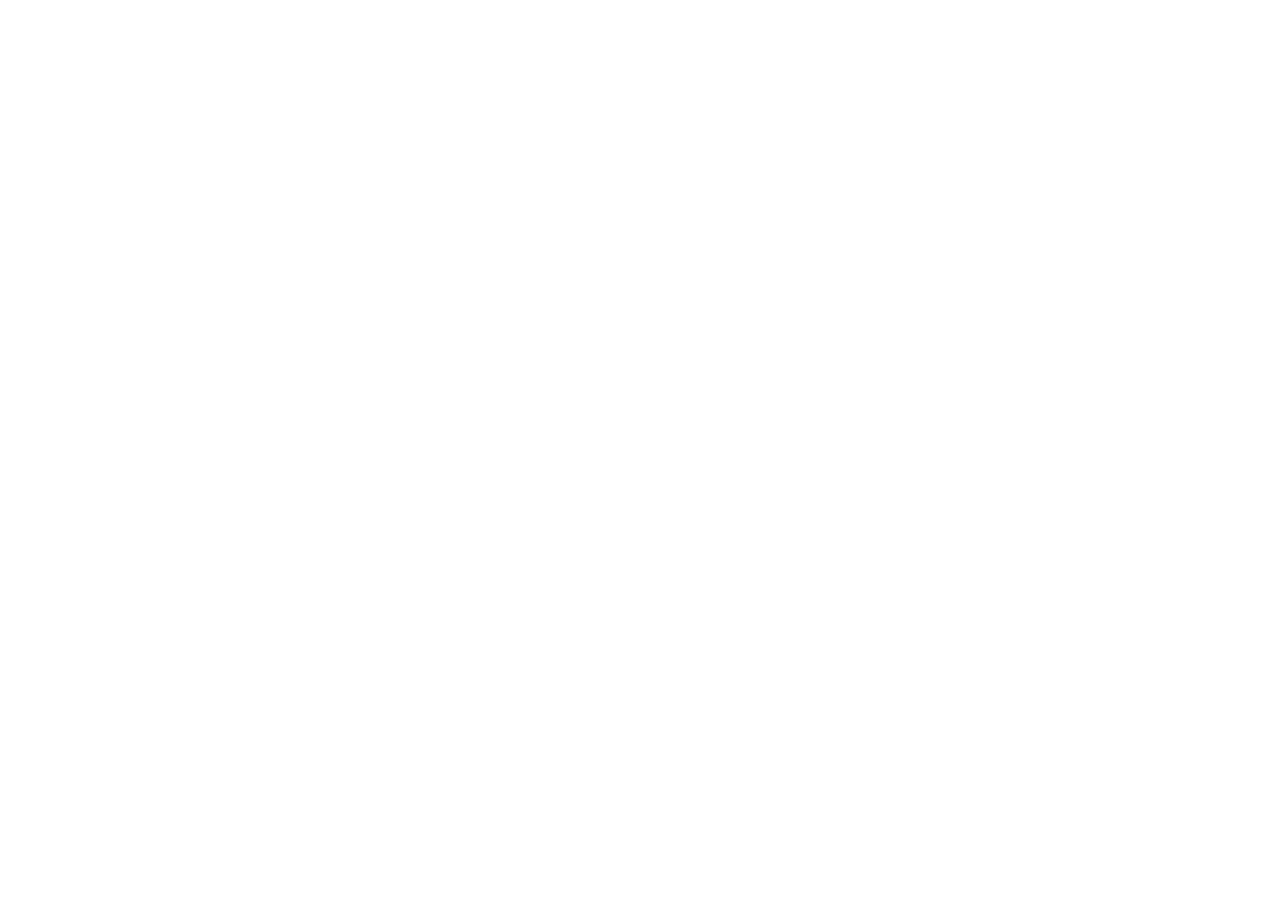
==== little_prince.html @ 08ea861f "added files" ====
<!DOCTYPE html>
<html lang="en">
<head>
  <meta charset="UTF-8">
  <meta name="viewport" content="width=device-width, initial-scale=1.0">
  <title>Document</title>
  <link rel="stylesheet" href="styles.css">
</head>
<body>
  
</body>
</html>
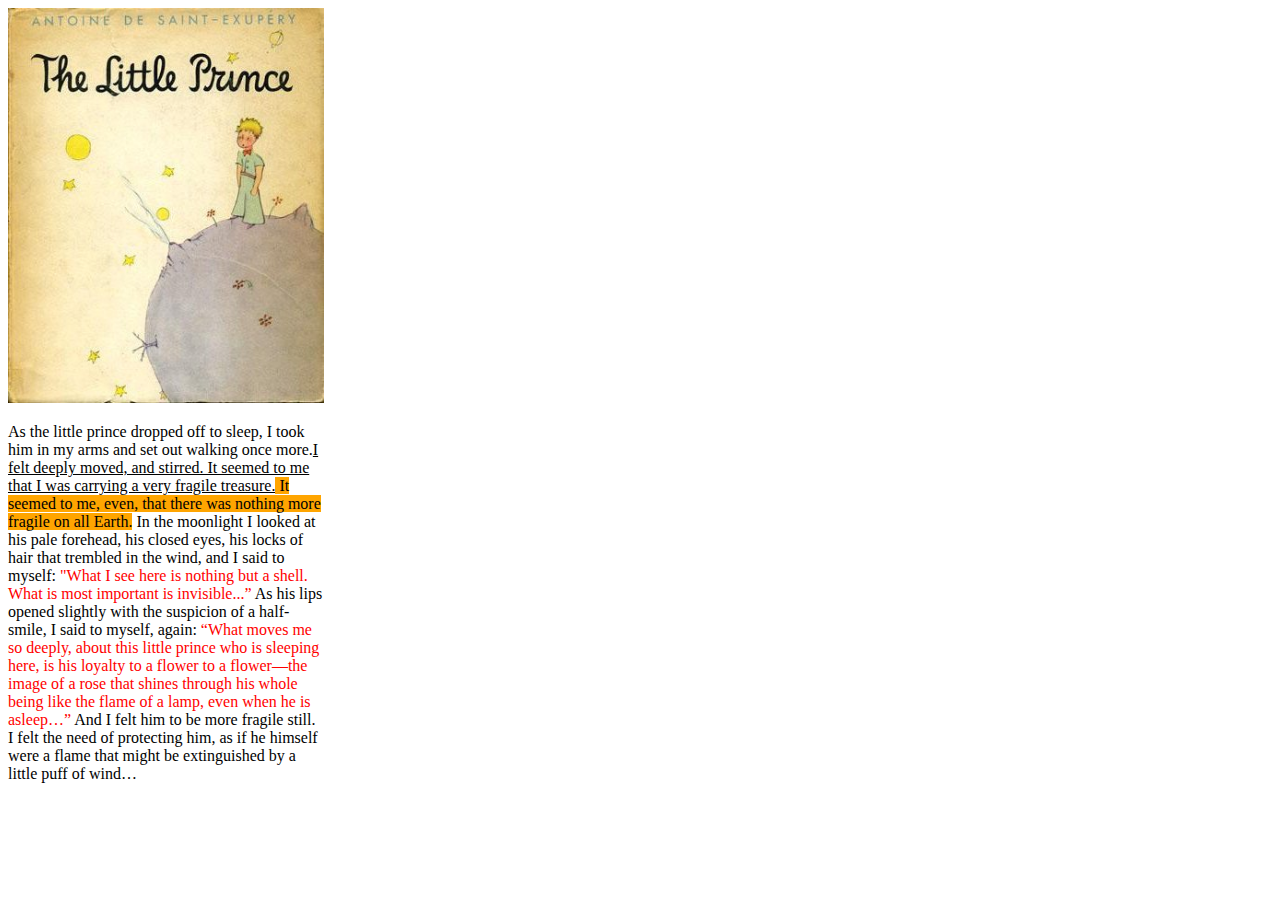
==== commit 1c8f1cdb: "implemented styles" ====
--- a/little_prince.html
+++ b/little_prince.html
@@ -1,12 +1,22 @@
 <!DOCTYPE html>
 <html lang="en">
+
 <head>
   <meta charset="UTF-8">
-  <meta name="viewport" content="width=device-width, initial-scale=1.0">
-  <title>Document</title>
+  <title>Title</title>
   <link rel="stylesheet" href="styles.css">
 </head>
+
 <body>
+  <div class="wrapper">
+    <img src="img/littile_prince.jpg" alt="">
+    <p>
+      As the little prince dropped off to sleep, I took him in my arms and set out walking once more.<span class="underline">I felt deeply moved, and stirred. It seemed to me that I was carrying a very fragile treasure.</span><span class="orange_highlight"> It seemed to me, even, that there was nothing more fragile on all Earth.</span>
+      In the moonlight I looked at his pale forehead, his closed eyes, his locks of hair that trembled in the wind, and I said to myself: <span class="red_text">"What I see here is nothing but a shell. What is most important is invisible...”</span>
+      As his lips opened slightly with the suspicion of a half-smile, I said to myself, again: <span class="red_text">“What moves me so deeply, about this little prince who is sleeping here, is his loyalty to a flower to a flower—the image of a rose that shines through his whole being like the flame of a lamp, even when he is asleep…” </span>  And I felt him to be more fragile still. I felt the need of protecting him, as if he himself were a flame that might be extinguished by a little puff of wind… 
+    </p>
+  </div>
   
 </body>
+
 </html>--- a/styles.css
+++ b/styles.css
@@ -0,0 +1,23 @@
+.wrapper {
+  width: 25%;
+}
+
+.wrapper p {
+  width: 100%;
+}
+
+.wrapper img {
+  width: 100%;
+}
+
+.underline {
+  text-decoration: underline;
+}
+
+.orange_highlight {
+  background-color: orange;
+}
+
+.red_text {
+  color: red;
+}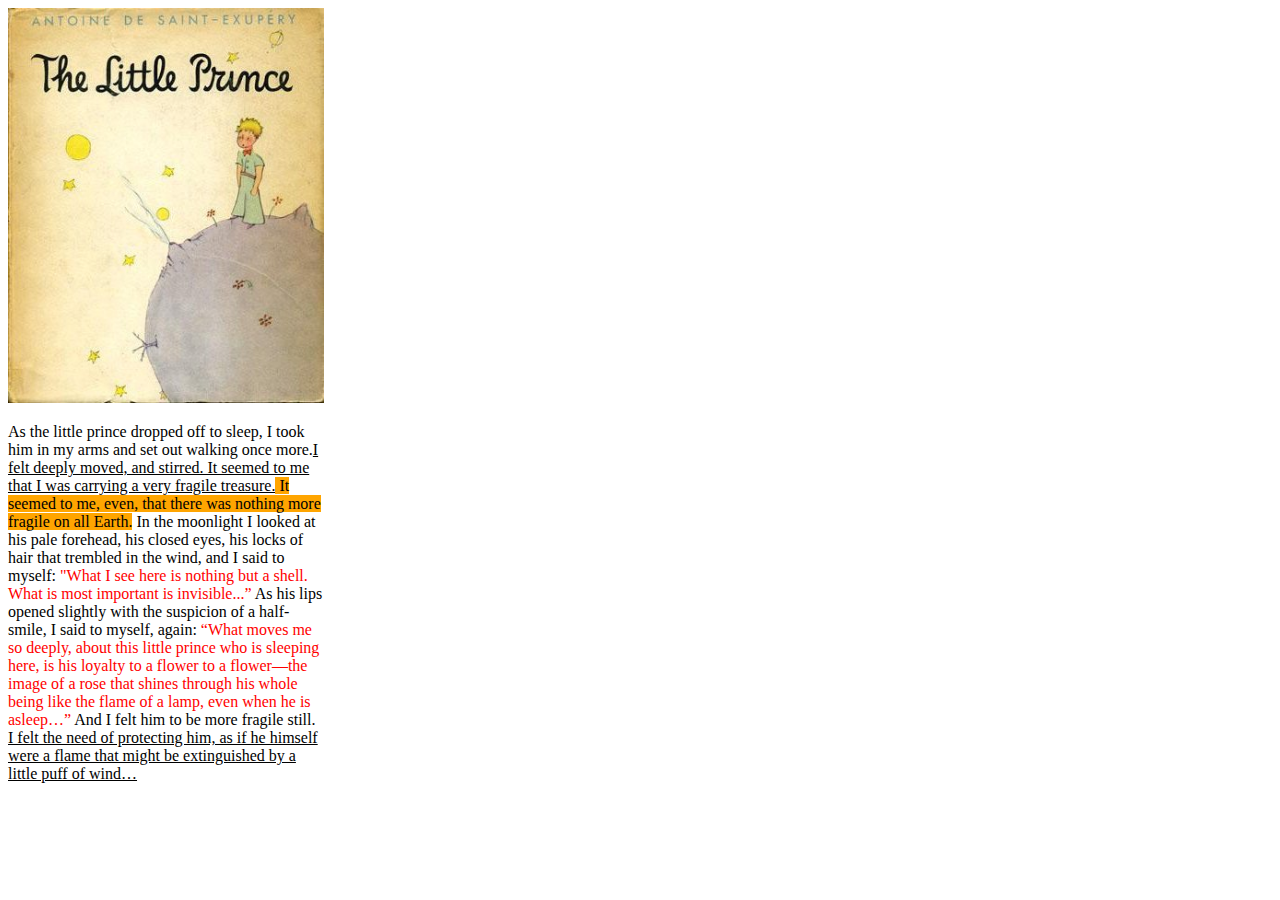
==== commit b2ab30c1: "forgot the last sentence" ====
--- a/little_prince.html
+++ b/little_prince.html
@@ -13,7 +13,7 @@
     <p>
       As the little prince dropped off to sleep, I took him in my arms and set out walking once more.<span class="underline">I felt deeply moved, and stirred. It seemed to me that I was carrying a very fragile treasure.</span><span class="orange_highlight"> It seemed to me, even, that there was nothing more fragile on all Earth.</span>
       In the moonlight I looked at his pale forehead, his closed eyes, his locks of hair that trembled in the wind, and I said to myself: <span class="red_text">"What I see here is nothing but a shell. What is most important is invisible...”</span>
-      As his lips opened slightly with the suspicion of a half-smile, I said to myself, again: <span class="red_text">“What moves me so deeply, about this little prince who is sleeping here, is his loyalty to a flower to a flower—the image of a rose that shines through his whole being like the flame of a lamp, even when he is asleep…” </span>  And I felt him to be more fragile still. I felt the need of protecting him, as if he himself were a flame that might be extinguished by a little puff of wind… 
+      As his lips opened slightly with the suspicion of a half-smile, I said to myself, again: <span class="red_text">“What moves me so deeply, about this little prince who is sleeping here, is his loyalty to a flower to a flower—the image of a rose that shines through his whole being like the flame of a lamp, even when he is asleep…” </span>  And I felt him to be more fragile still. <span class="underline">I felt the need of protecting him, as if he himself were a flame that might be extinguished by a little puff of wind…</span>  
     </p>
   </div>
   
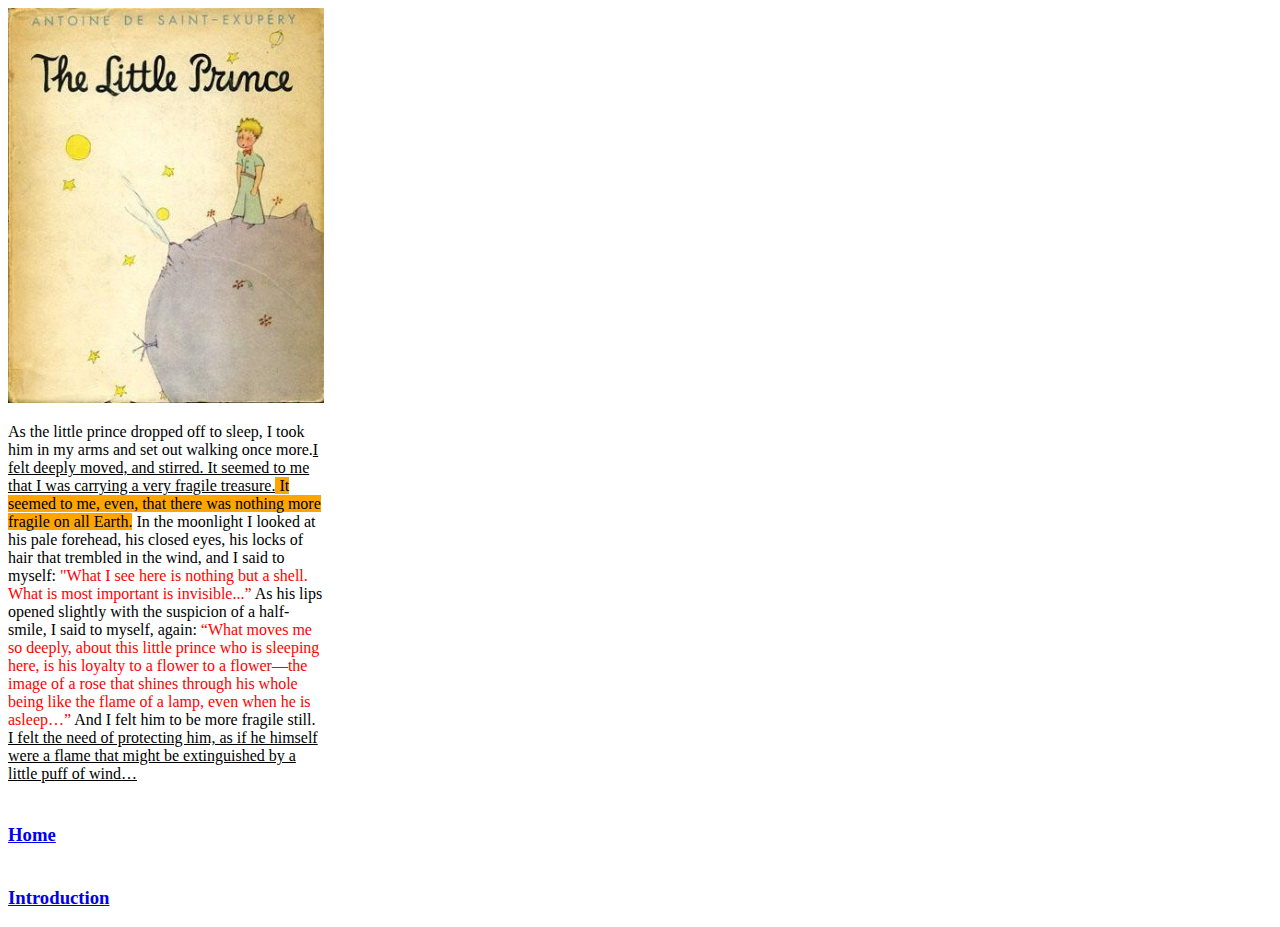
==== commit b2110cca: "added links" ====
--- a/little_prince.html
+++ b/little_prince.html
@@ -3,20 +3,26 @@
 
 <head>
   <meta charset="UTF-8">
+  <meta name="viewport" content="width=device-width, initial-scale=1.0">
   <title>Title</title>
   <link rel="stylesheet" href="styles.css">
 </head>
 
 <body>
   <div class="wrapper">
-    <img src="img/littile_prince.jpg" alt="">
+    <img src="img/littile_prince.jpg" alt="litlle prince picture">
     <p>
       As the little prince dropped off to sleep, I took him in my arms and set out walking once more.<span class="underline">I felt deeply moved, and stirred. It seemed to me that I was carrying a very fragile treasure.</span><span class="orange_highlight"> It seemed to me, even, that there was nothing more fragile on all Earth.</span>
       In the moonlight I looked at his pale forehead, his closed eyes, his locks of hair that trembled in the wind, and I said to myself: <span class="red_text">"What I see here is nothing but a shell. What is most important is invisible...”</span>
       As his lips opened slightly with the suspicion of a half-smile, I said to myself, again: <span class="red_text">“What moves me so deeply, about this little prince who is sleeping here, is his loyalty to a flower to a flower—the image of a rose that shines through his whole being like the flame of a lamp, even when he is asleep…” </span>  And I felt him to be more fragile still. <span class="underline">I felt the need of protecting him, as if he himself were a flame that might be extinguished by a little puff of wind…</span>  
     </p>
   </div>
-  
+  <h3>
+    <a href="./index.html" class=""><br />Home<br /></a>
+  </h3>
+  <h3>
+    <a href="./introduction.html" class=""><br />Introduction<br /></a>
+  </h3>
 </body>
 
 </html>